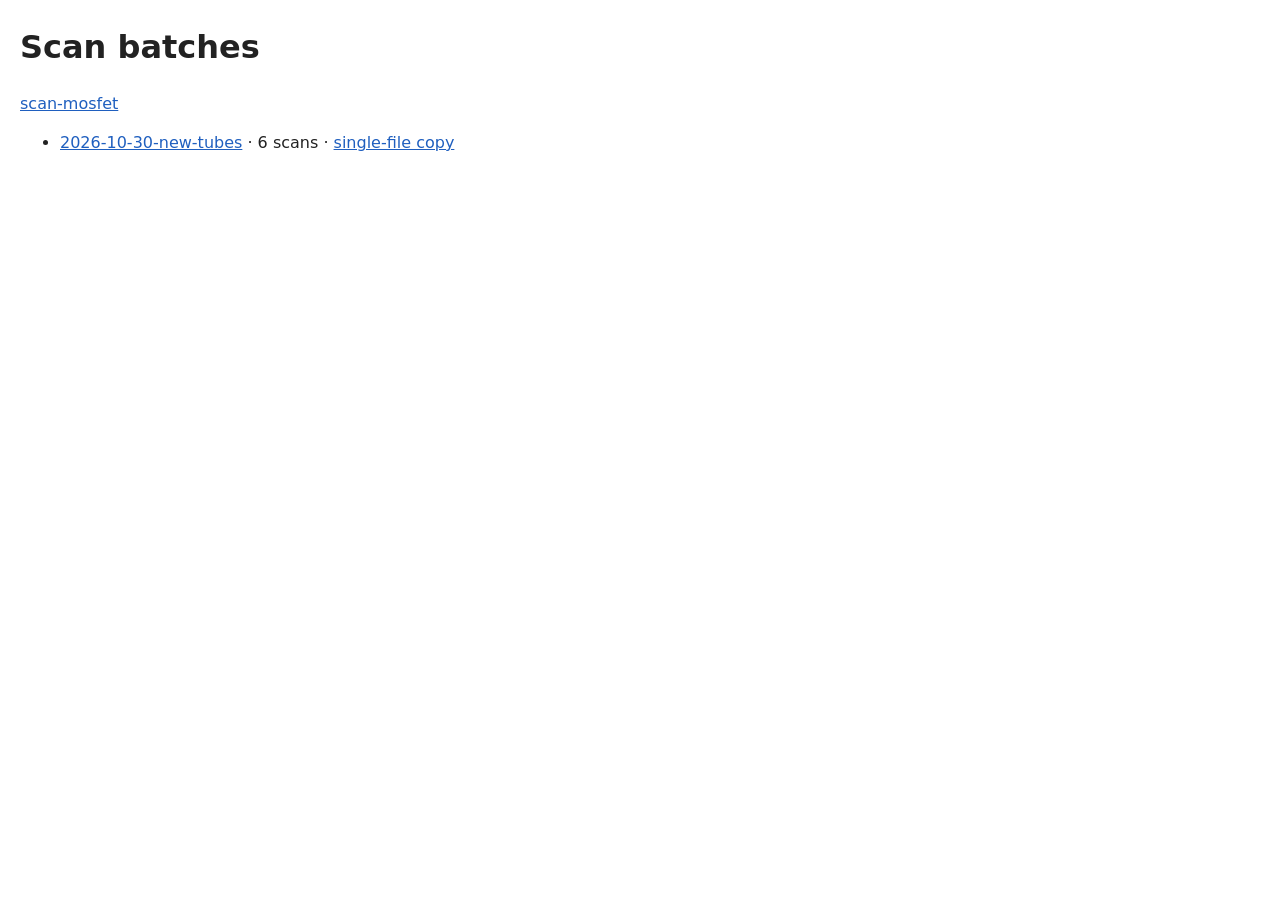
==== docs/batches/index.html @ 0baee563 "Publish batch report 2026-10-30-new-tubes (6 scans) Co-Authored-By: Claude Fable 5.1 <noreply@anthro" ====
<!doctype html><html lang="en"><head><meta charset="utf-8"><meta name="viewport" content="width=device-width, initial-scale=1"><title>Scan batches</title><style>
 body{font-family:system-ui,-apple-system,sans-serif;max-width:1240px;margin:24px auto;padding:0 16px;color:#222;line-height:1.45}
 header p{color:#666} a{color:#1f5fbf}
 table.summary{border-collapse:collapse;width:100%;font-size:14px;margin:18px 0}
 table.summary th,table.summary td{padding:6px 8px;border-bottom:1px solid #ddd;text-align:left;white-space:nowrap}
 table.summary td.note{white-space:normal;color:#555}
 section.scan{margin-top:44px;border-top:2px solid #eee;padding-top:14px}
 section.scan h2{font-size:20px;margin:0 0 6px}
 .badges span{display:inline-block;background:#eef3ff;border-radius:6px;padding:2px 9px;margin:2px 6px 2px 0;font-size:13px}
 .badges span.warn{background:#fde8e8;color:#9b1c1c}
 .plot svg{max-width:100%;height:auto;display:block;margin:12px 0}
 .photos{display:flex;gap:14px;flex-wrap:wrap;margin:10px 0}
 .photos figure{margin:0;font-size:12px;color:#666}
 .photos img{max-width:360px;max-height:360px;border-radius:6px;display:block}
 pre.note{background:#f6f8fa;padding:8px 12px;white-space:pre-wrap;border-radius:6px;font-size:14px}
 p.files{font-size:14px;color:#444} p.empty{color:#9b1c1c}
 footer{margin:48px 0 24px;color:#888;font-size:13px}
</style></head><body><header><h1>Scan batches</h1><p><a href="https://github.com/bigjosh/scan-mosfet">scan-mosfet</a></p></header><ul><li><a href="2026-10-30-new-tubes/">2026-10-30-new-tubes</a> · 6 scans · <a href="2026-10-30-new-tubes/2026-10-30-new-tubes.html" download>single-file copy</a></li></ul></body></html>
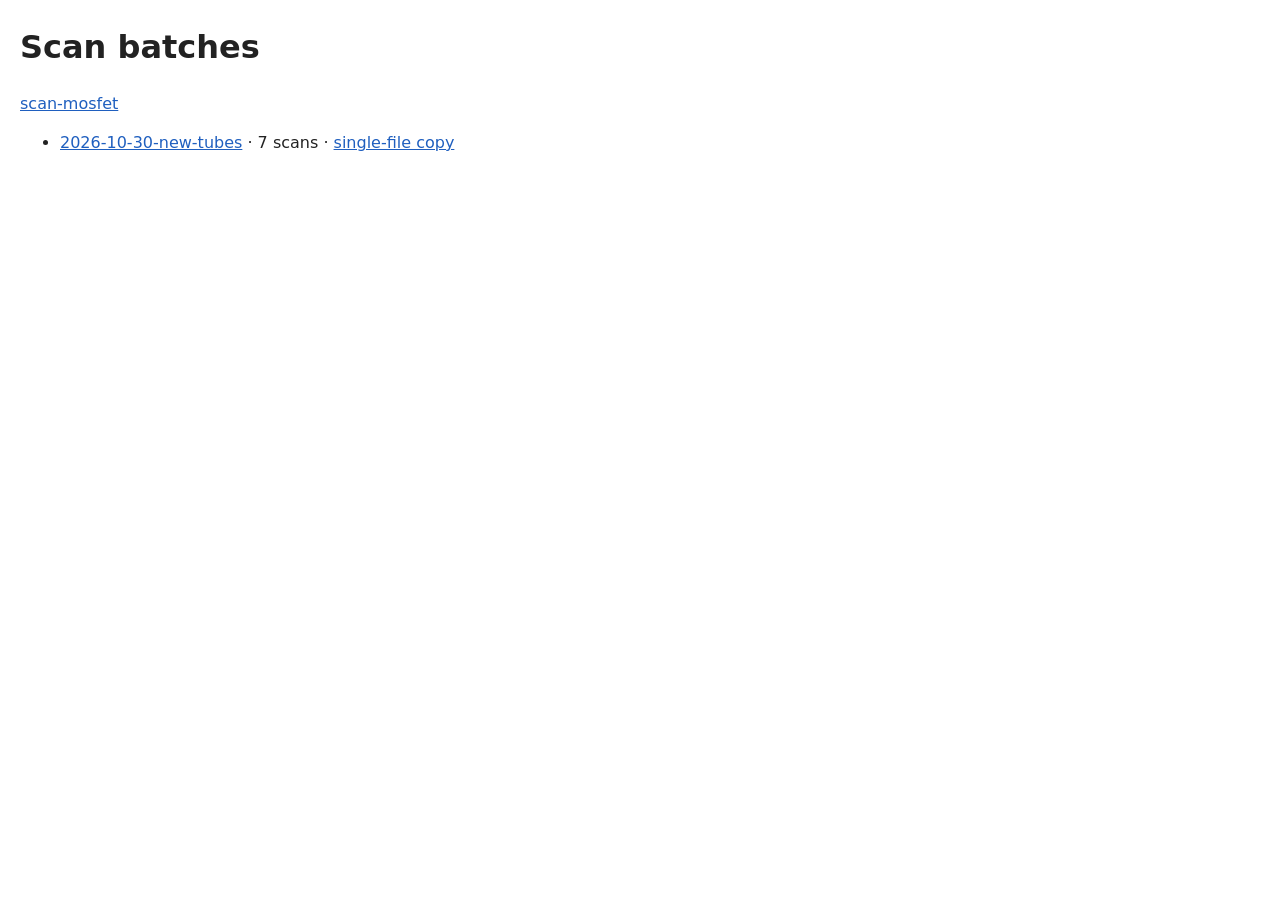
==== commit 8bfc9929: "Republish batch report 2026-10-30-new-tubes (scans complete) Co-Authored-By: Claude Fable 5.1 <norep" ====
--- a/docs/batches/index.html
+++ b/docs/batches/index.html
@@ -15,4 +15,4 @@
  pre.note{background:#f6f8fa;padding:8px 12px;white-space:pre-wrap;border-radius:6px;font-size:14px}
  p.files{font-size:14px;color:#444} p.empty{color:#9b1c1c}
  footer{margin:48px 0 24px;color:#888;font-size:13px}
-</style></head><body><header><h1>Scan batches</h1><p><a href="https://github.com/bigjosh/scan-mosfet">scan-mosfet</a></p></header><ul><li><a href="2026-10-30-new-tubes/">2026-10-30-new-tubes</a> · 6 scans · <a href="2026-10-30-new-tubes/2026-10-30-new-tubes.html" download>single-file copy</a></li></ul></body></html>
+</style></head><body><header><h1>Scan batches</h1><p><a href="https://github.com/bigjosh/scan-mosfet">scan-mosfet</a></p></header><ul><li><a href="2026-10-30-new-tubes/">2026-10-30-new-tubes</a> · 7 scans · <a href="2026-10-30-new-tubes/2026-10-30-new-tubes.html" download>single-file copy</a></li></ul></body></html>
